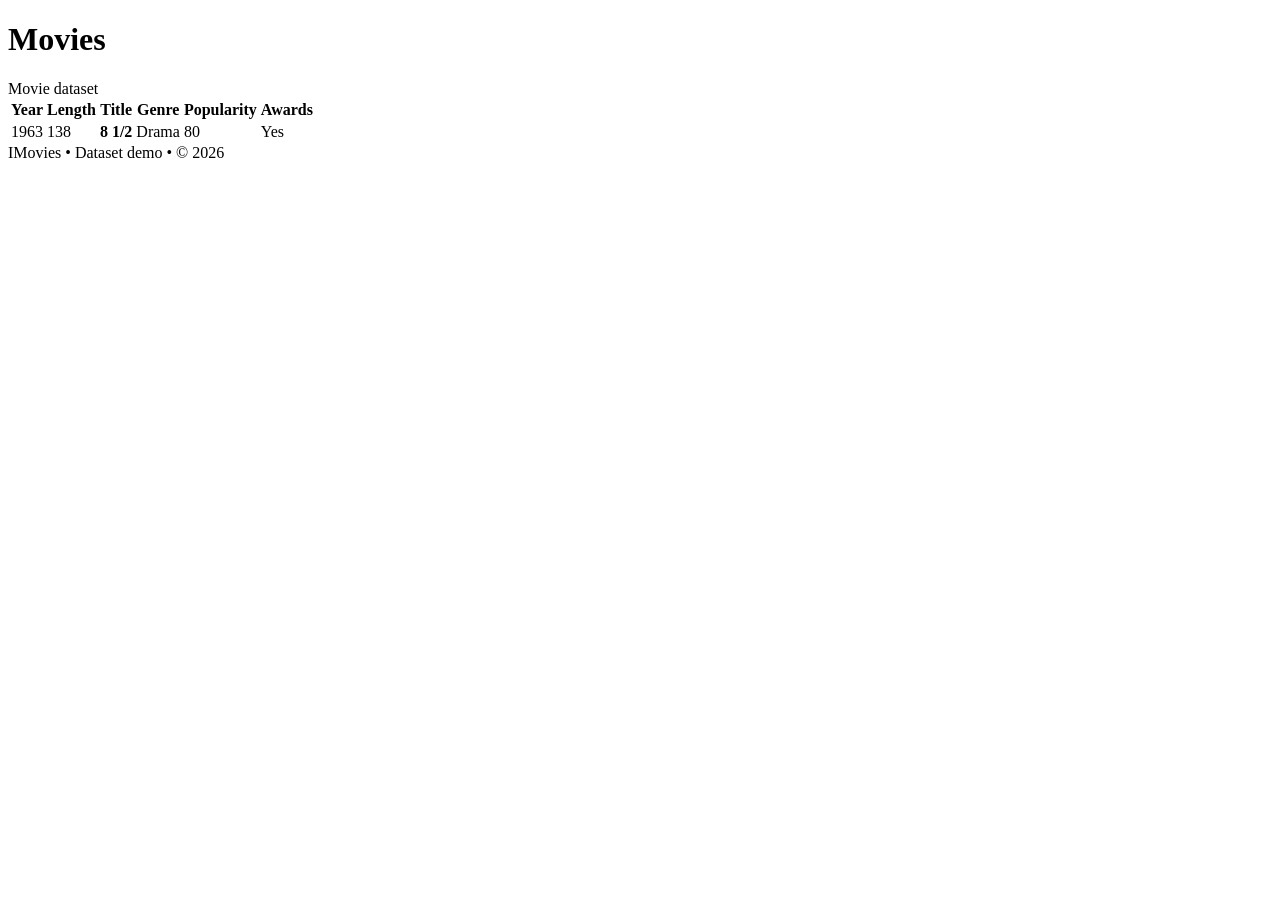
==== src/main/resources/templates/application/list.html @ 05f7aaae "added exercises until thymeleaf foot exercise" ====
<!doctype html>
<html lang="en" xmlns:th="http://www.thymeleaf.org">
<head>
  <meta charset="utf-8">
  <meta name="viewport" content="width=device-width, initial-scale=1">
  <title>IMovies</title>
  <link rel="stylesheet" th:href="@{../list.css}">
  <link rel="stylesheet" href="../../static/list.css">
</head>

<body>

<div class="container">
  <h1>Movies</h1>

  <div class="card">
    <div class="card-header">Movie dataset</div>

    <table>
      <thead>
      <tr>
        <th>Year</th>
        <th>Length</th>
        <th>Title</th>
        <th>Genre</th>
        <th>Popularity</th>
        <th>Awards</th>
      </tr>
      </thead>

      <tbody>
      <tr th:each="movie: ${movies}">
        <td th:text="${movie.year}">1963</td>
        <td th:text="${movie.length}">138</td>
        <td th:text="${movie.title}"><strong>8 1/2</strong></td>
        <td th:text="${movie.subject}"><span class="genre-dot"></span>Drama</td>
        <td th:text="${movie.popularity}">80</td>
        <td><span th:text="${movie.awards}" class="badge">Yes</span></td>
      </tr>
      </tbody>
    </table>
  </div>
</div>

<footer class="footer">
  <div class="footer-inner">
    <span>IMovies</span>
    <span class="sep">•</span>
    <span>Dataset demo</span>
    <span class="sep">•</span>
    <span>&copy; 2026</span>
  </div>
</footer>

</body>
</html>
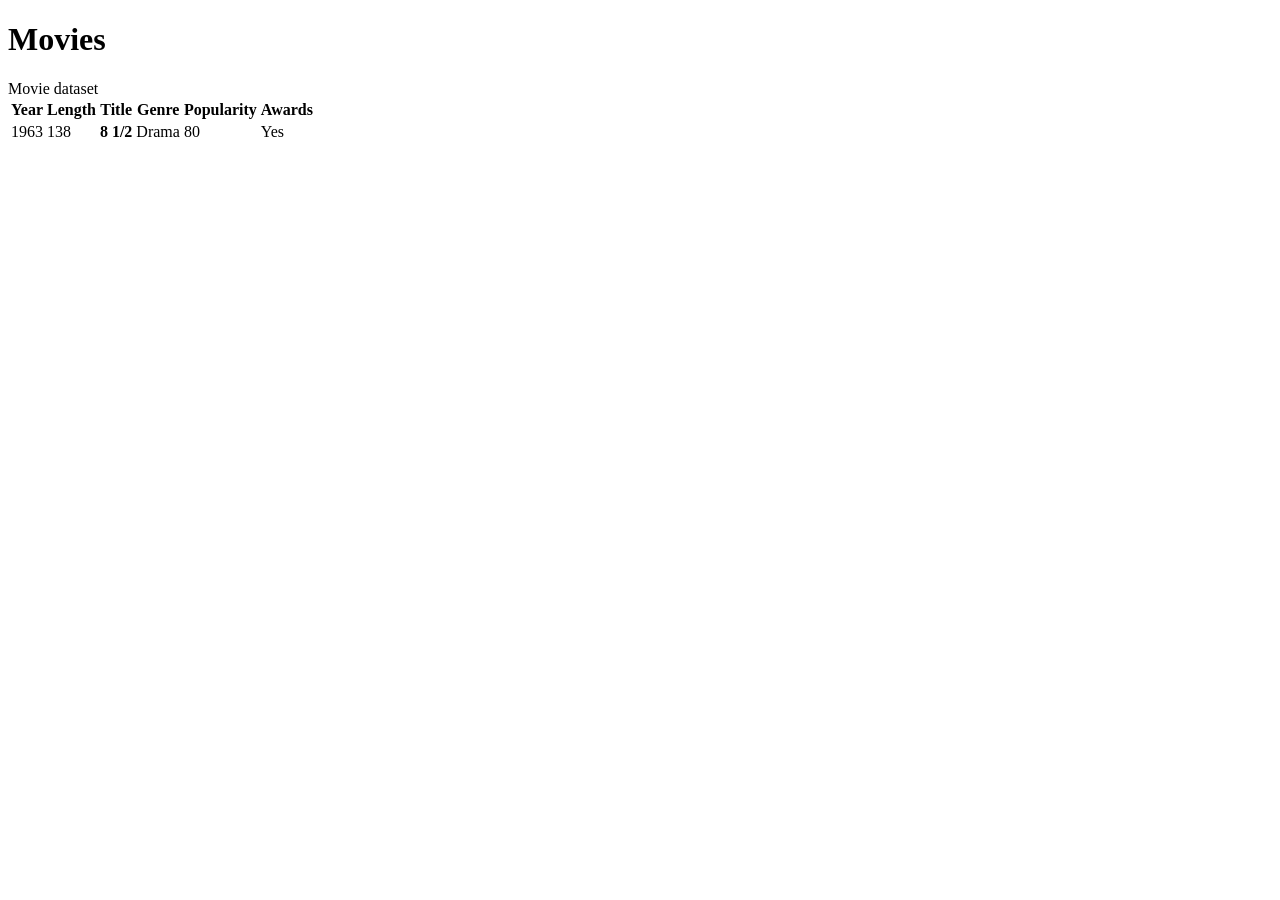
==== commit 9d2a10c0: "finished footer exercise and fixed top 10 awarded method" ====
--- a/src/main/resources/templates/application/list.html
+++ b/src/main/resources/templates/application/list.html
@@ -42,15 +42,7 @@
   </div>
 </div>
 
-<footer class="footer">
-  <div class="footer-inner">
-    <span>IMovies</span>
-    <span class="sep">•</span>
-    <span>Dataset demo</span>
-    <span class="sep">•</span>
-    <span>&copy; 2026</span>
-  </div>
-</footer>
+<footer th:replace="fragments/footer :: footer"></footer>
 
 </body>
 </html>
